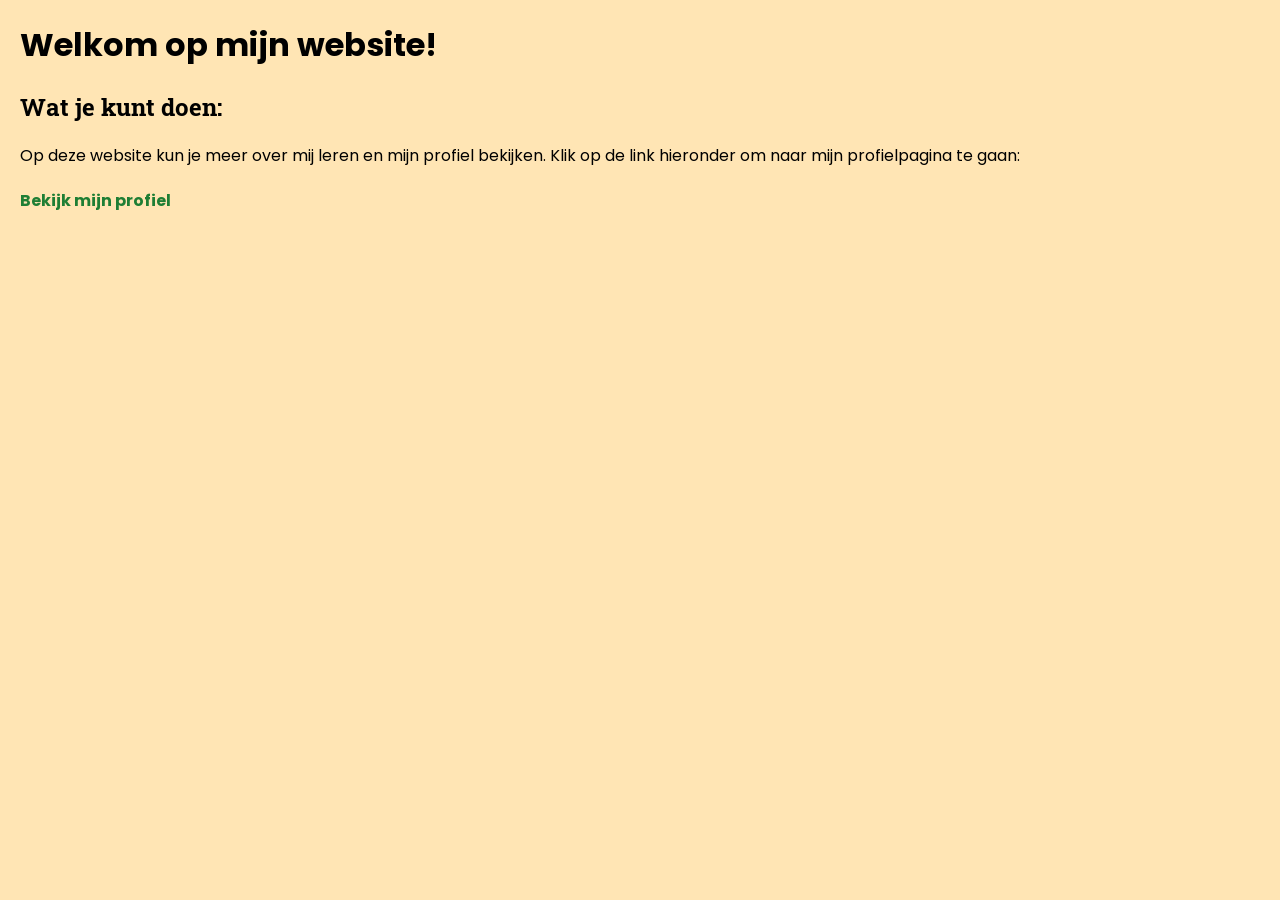
==== jouw project/index.html @ fa4cefcd "Update index.html Added meta tags, styles, and content to enhance the webpage." ====
<!DOCTYPE html>
<html lang="nl">
<head>
    <meta charset="UTF-8" />
    <meta name="viewport" content="width=device-width, initial-scale=1.0" />
    <title>Startpagina</title>

    <link href="https://fonts.googleapis.com/css2?family=Poppins:wght@300;500&family=Roboto+Slab:wght@300;600&display=swap" rel="stylesheet" />
    <link rel="icon" href="images/favicon.ico" type="image/x-icon">
    <style>
        body {
            background-color: #ffe5b4;
            font-family: "Poppins", sans-serif;
            margin: 20px;
        }

        h2 {
            font-family: "Roboto Slab", serif;
        }

        .highlight {
            background-color: #e0ffe4;
            padding: 5px;
        }

        .accent {
            color: #d14f4f;
            font-weight: bold;
        }

        .link {
            color: #1e7e34;
            text-decoration: none;
            font-weight: bold;
        }

        .link:hover {
            text-decoration: underline;
        }

        .page-container {
            margin-top: 20px;
        }
    </style>
</head>
<body>
    <h1>Welkom op mijn website!</h1>

    <h2>Wat je kunt doen:</h2>
    <p>Op deze website kun je meer over mij leren en mijn profiel bekijken. Klik op de link hieronder om naar mijn profielpagina te gaan:</p>
    
    <div class="page-container">
        <a class="link" href="profiel.html">Bekijk mijn profiel</a>
    </div>
</body>
</html>
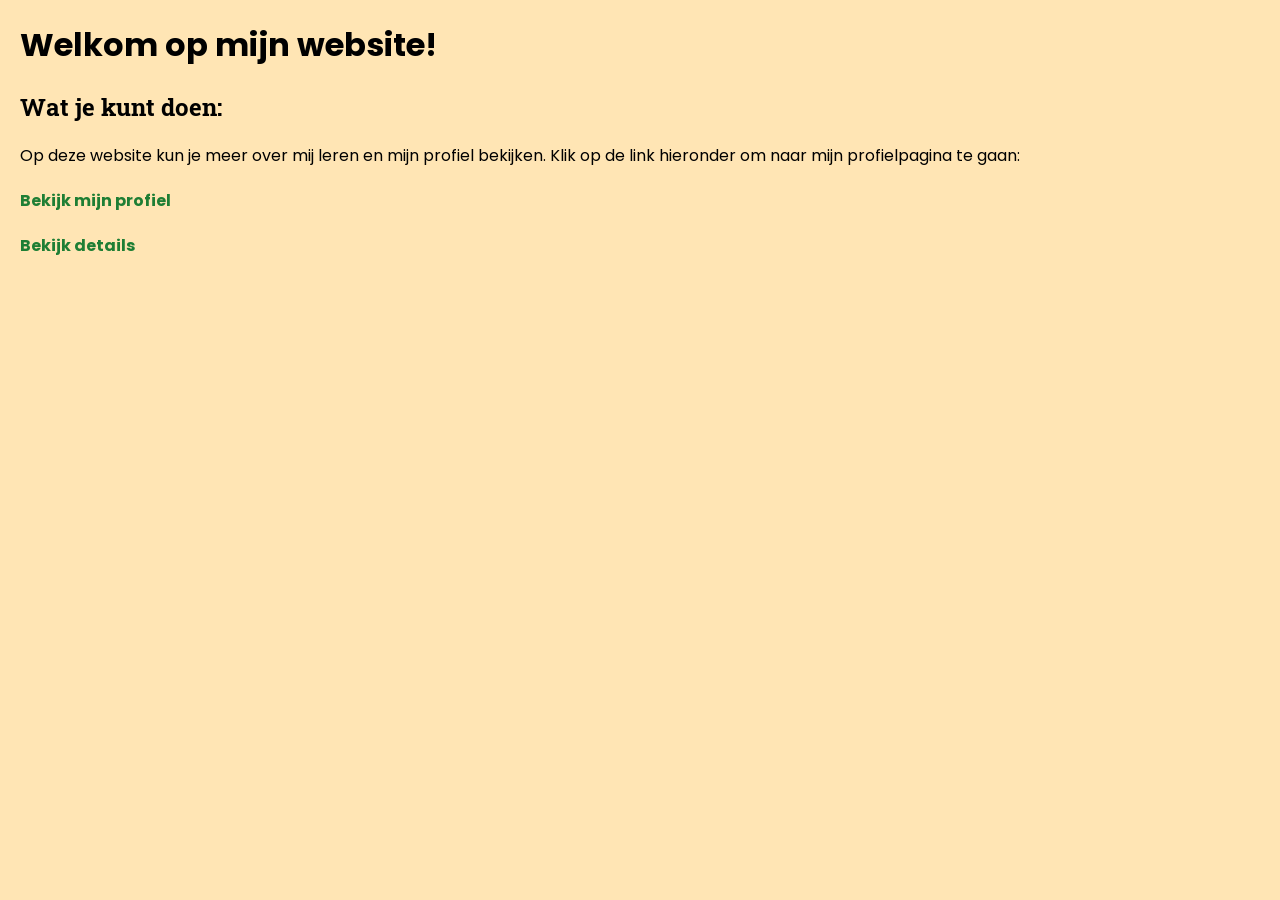
==== commit d672ef1e: "Add link to profile details page" ====
--- a/jouw project/index.html
+++ b/jouw project/index.html
@@ -50,7 +50,11 @@
     <p>Op deze website kun je meer over mij leren en mijn profiel bekijken. Klik op de link hieronder om naar mijn profielpagina te gaan:</p>
     
     <div class="page-container">
-        <a class="link" href="profiel.html">Bekijk mijn profiel</a>
+        <a class="link" href="profile-page_Jochem.html">Bekijk mijn profiel</a>
+    </div>
+
+    <div class="page-container">
+        <a class="link" href="profile_etails_Jochem.html">Bekijk details</a>
     </div>
 </body>
 </html>
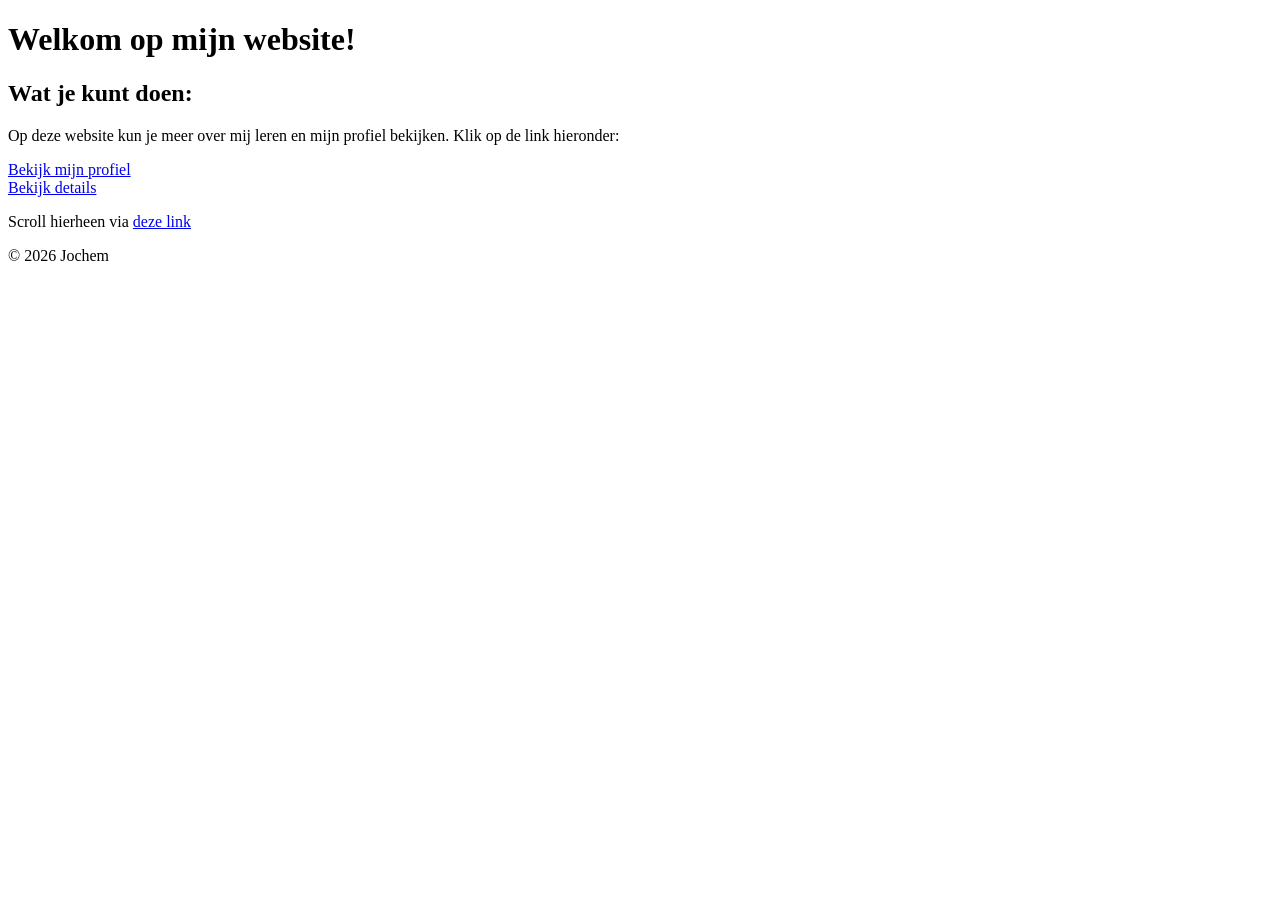
==== commit 3f5a9530: "Update index.html" ====
--- a/jouw project/index.html
+++ b/jouw project/index.html
@@ -4,57 +4,34 @@
     <meta charset="UTF-8" />
     <meta name="viewport" content="width=device-width, initial-scale=1.0" />
     <title>Startpagina</title>
-
-    <link href="https://fonts.googleapis.com/css2?family=Poppins:wght@300;500&family=Roboto+Slab:wght@300;600&display=swap" rel="stylesheet" />
+    <link rel="stylesheet" href="style.css" />
     <link rel="icon" href="images/favicon.ico" type="image/x-icon">
-    <style>
-        body {
-            background-color: #ffe5b4;
-            font-family: "Poppins", sans-serif;
-            margin: 20px;
-        }
-
-        h2 {
-            font-family: "Roboto Slab", serif;
-        }
-
-        .highlight {
-            background-color: #e0ffe4;
-            padding: 5px;
-        }
-
-        .accent {
-            color: #d14f4f;
-            font-weight: bold;
-        }
-
-        .link {
-            color: #1e7e34;
-            text-decoration: none;
-            font-weight: bold;
-        }
-
-        .link:hover {
-            text-decoration: underline;
-        }
-
-        .page-container {
-            margin-top: 20px;
-        }
-    </style>
 </head>
 <body>
-    <h1>Welkom op mijn website!</h1>
+    <header>
+        <h1>Welkom op mijn website!</h1>
+    </header>
 
-    <h2>Wat je kunt doen:</h2>
-    <p>Op deze website kun je meer over mij leren en mijn profiel bekijken. Klik op de link hieronder om naar mijn profielpagina te gaan:</p>
-    
-    <div class="page-container">
-        <a class="link" href="profile-page_Jochem.html">Bekijk mijn profiel</a>
-    </div>
+    <main>
+        <h2>Wat je kunt doen:</h2>
+        <p>Op deze website kun je meer over mij leren en mijn profiel bekijken. Klik op de link hieronder:</p>
+        
+        <div class="page-container">
+            <a href="profile-page_Jochem.html">Bekijk mijn profiel</a>
+        </div>
 
-    <div class="page-container">
-        <a class="link" href="profile_etails_Jochem.html">Bekijk details</a>
-    </div>
+        <div class="page-container">
+            <a href="profile_etails_Jochem.html">Bekijk details</a>
+        </div>
+
+        <!-- Voorbeeld id-link -->
+        <div id="info-section" class="page-container">
+            <p>Scroll hierheen via <a href="#info-section">deze link</a></p>
+        </div>
+    </main>
+
+    <footer>
+        &copy; 2026 Jochem
+    </footer>
 </body>
 </html>
